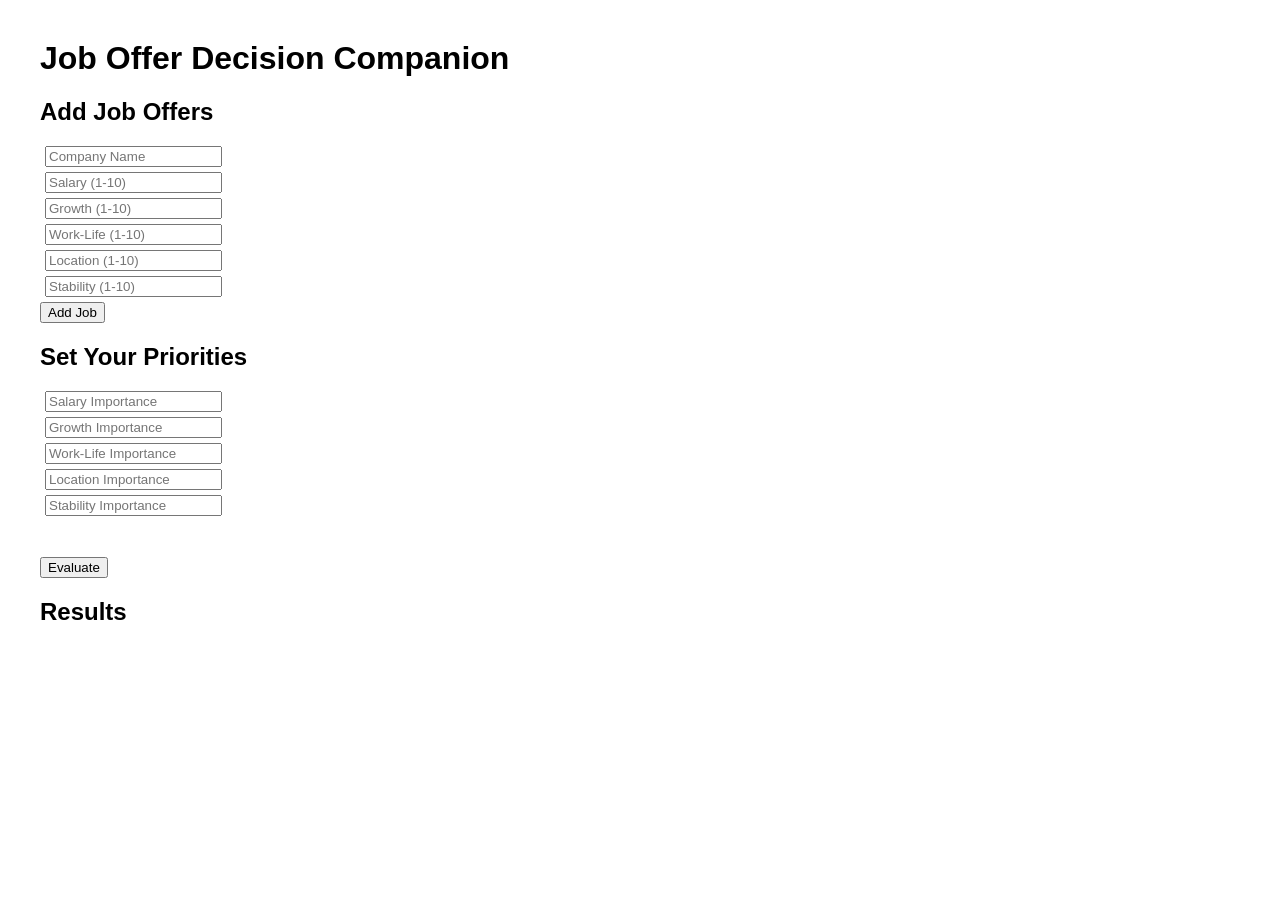
==== Source Code/frontend/index.html @ ee409db1 "Added deliverables: Source code, README, Design Diagram, Build Process, Research Log" ====
<!DOCTYPE html>
<html>
<head>
    <title>Job Offer Decision Companion</title>
    <link rel="stylesheet" href="style.css">
</head>
<body>

<h1>Job Offer Decision Companion</h1>

<h2>Add Job Offers</h2>

<input id="company" placeholder="Company Name">
<input id="salary" placeholder="Salary (1-10)">
<input id="growth" placeholder="Growth (1-10)">
<input id="worklife" placeholder="Work-Life (1-10)">
<input id="location" placeholder="Location (1-10)">
<input id="stability" placeholder="Stability (1-10)">
<button onclick="addJob()">Add Job</button>

<h2>Set Your Priorities</h2>

<input id="wsalary" placeholder="Salary Importance">
<input id="wgrowth" placeholder="Growth Importance">
<input id="wworklife" placeholder="Work-Life Importance">
<input id="wlocation" placeholder="Location Importance">
<input id="wstability" placeholder="Stability Importance">

<br><br>
<button onclick="evaluate()">Evaluate</button>

<h2>Results</h2>
<ul id="results"></ul>

<script src="script.js"></script>
</body>
</html>
---- Source Code/frontend/style.css ----
body {
    font-family: Arial;
    margin: 40px;
}

input {
    display: block;
    margin: 5px;
}
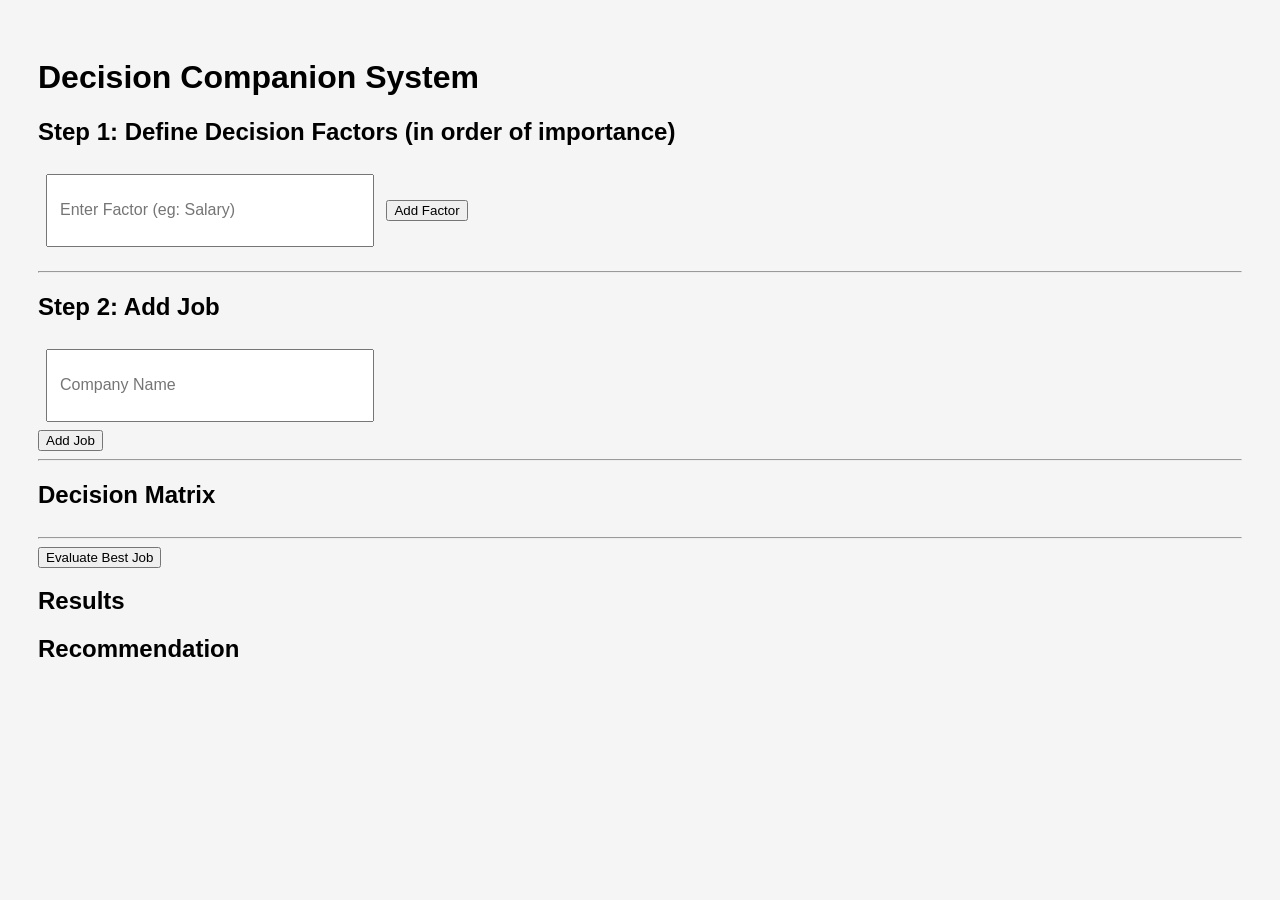
==== commit fc7cb474: "commit" ====
--- a/Source Code/frontend/index.html
+++ b/Source Code/frontend/index.html
@@ -1,36 +1,42 @@
 <!DOCTYPE html>
 <html>
 <head>
-    <title>Job Offer Decision Companion</title>
-    <link rel="stylesheet" href="style.css">
+<title>Decision Companion</title>
+<link rel="stylesheet" href="style.css">
 </head>
 <body>
 
-<h1>Job Offer Decision Companion</h1>
+<h1>Decision Companion System</h1>
 
-<h2>Add Job Offers</h2>
+<h2>Step 1: Define Decision Factors (in order of importance)</h2>
+<input id="factorInput" placeholder="Enter Factor (eg: Salary)">
+<button onclick="addFactor()">Add Factor</button>
+
+<ul id="factorList"></ul>
+
+<hr>
+
+<h2>Step 2: Add Job</h2>
 
 <input id="company" placeholder="Company Name">
-<input id="salary" placeholder="Salary (1-10)">
-<input id="growth" placeholder="Growth (1-10)">
-<input id="worklife" placeholder="Work-Life (1-10)">
-<input id="location" placeholder="Location (1-10)">
-<input id="stability" placeholder="Stability (1-10)">
+
+<div id="ratings"></div>
+
 <button onclick="addJob()">Add Job</button>
 
-<h2>Set Your Priorities</h2>
+<hr>
 
-<input id="wsalary" placeholder="Salary Importance">
-<input id="wgrowth" placeholder="Growth Importance">
-<input id="wworklife" placeholder="Work-Life Importance">
-<input id="wlocation" placeholder="Location Importance">
-<input id="wstability" placeholder="Stability Importance">
+<h2>Decision Matrix</h2>
+<table border="1" id="matrix"></table>
 
-<br><br>
-<button onclick="evaluate()">Evaluate</button>
+<hr>
+
+<button onclick="evaluateJobs()">Evaluate Best Job</button>
 
 <h2>Results</h2>
-<ul id="results"></ul>
+<ol id="results"></ol>
+<h2>Recommendation</h2>
+<p id="recommendation"></p>
 
 <script src="script.js"></script>
 </body>
--- a/Source Code/frontend/style.css
+++ b/Source Code/frontend/style.css
@@ -1,9 +1,91 @@
 body {
     font-family: Arial;
-    margin: 40px;
+    background: #f5f5f5;
+    padding: 30px;
 }
 
+.container {
+    background: white;
+    padding: 30px;
+    border-radius: 10px;
+}
+
+/* ALL INPUTS BIGGER */
 input {
-    display: block;
-    margin: 5px;
+    padding: 12px;
+    margin: 8px;
+    font-size: 16px;
+    width: 220px;
+    height: 45px;
+}
+
+/* FACTOR INPUT */
+#factorInput {
+    width: 300px;
+}
+
+/* JOB NAME FIELD */
+#company {
+    width: 300px;
+}
+
+/* JOB RATING INPUTS */
+#ratings input {
+    width: 220px;
+    height: 45px;
+    font-size: 16px;
+}
+
+/* MATRIX TABLE */
+#matrix {
+    margin-top: 20px;
+    width: 100%;
+    border-collapse: collapse;
+    font-size: 16px;
+}
+
+#matrix th, #matrix td {
+    padding: 15px;
+    text-align: center;
+    border: 1px solid #ccc;
+}
+
+#matrix th {
+    background: #007bff;
+    color: white;
+}
+
+/* BEAUTIFUL REMOVE BUTTON */
+.remove-btn {
+    margin-left: 12px;
+    background: #ff4d4d;
+    color: white;
+    border: none;
+    border-radius: 50%;
+    width: 26px;
+    height: 26px;
+    font-size: 16px;
+    cursor: pointer;
+    transition: 0.2s;
+}
+
+.remove-btn:hover {
+    background: #cc0000;
+    transform: scale(1.1);
+}
+
+/* Factor List Alignment */
+#factorList li {
+    display: flex;
+    justify-content: space-between;
+    align-items: center;
+    width: 350px;
+    padding: 6px 0;
+}
+
+.matrix-input {
+    width: 70px;
+    height: 35px;
+    font-size: 14px;
+    text-align: center;
 }
